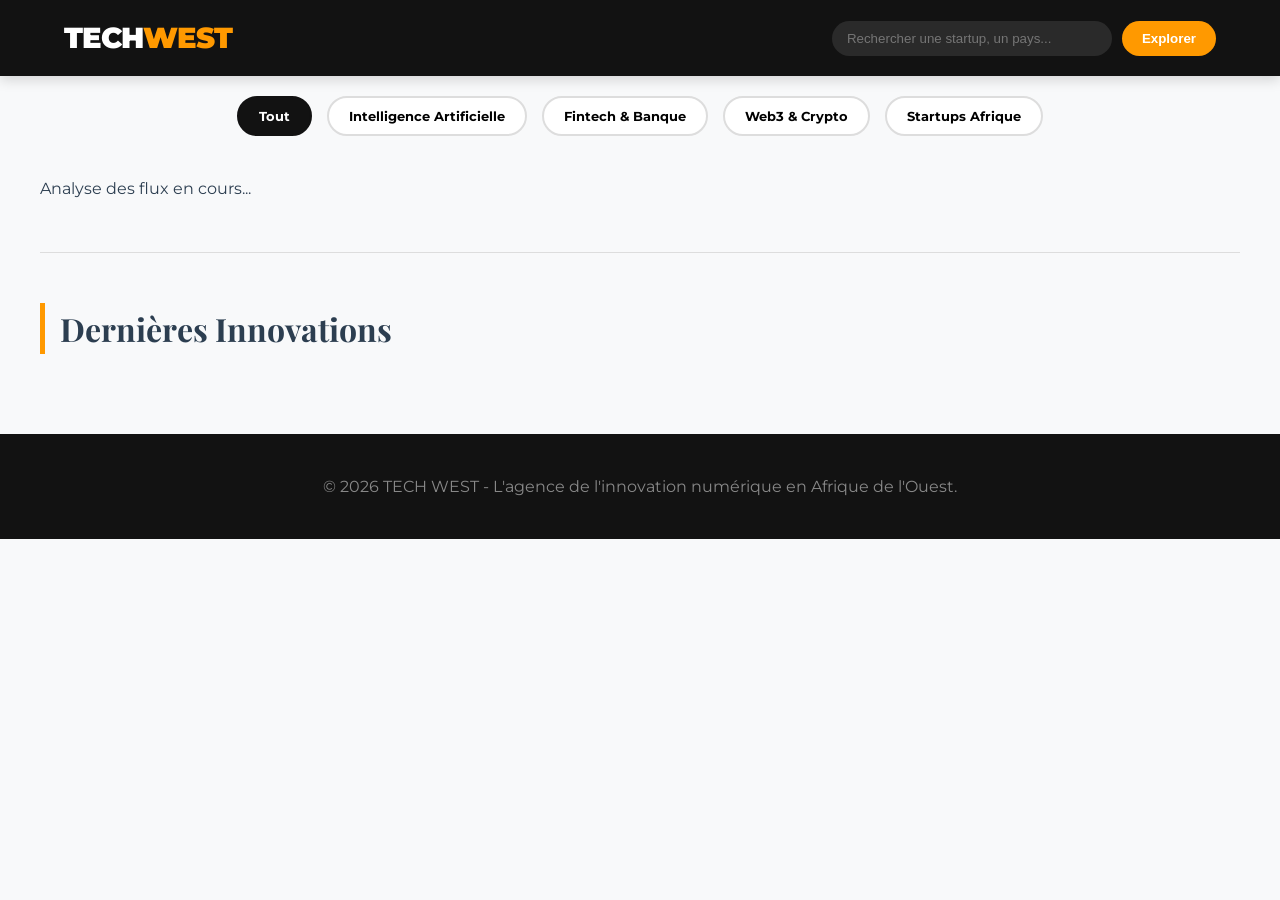
==== index.html @ 717b01f4 "oficiel" ====
<!DOCTYPE html>
<html lang="fr">
<head>
    <meta charset="UTF-8">
    <meta name="viewport" content="width=device-width, initial-scale=1.0">
    <title>Tech West | Le média de l'innovation</title>
    <link href="https://fonts.googleapis.com/css2?family=Montserrat:wght@400;700;900&family=Playfair+Display:wght@700&display=swap" rel="stylesheet">
    <link rel="stylesheet" href="style.css">
    <link rel="manifest" href="manifest.json">
    <script>
    if ('serviceWorker' in navigator) {
        navigator.serviceWorker.register('sw.js');
    }
    </script>
    <link rel="apple-touch-icon" href="https://via.placeholder.com/192x192/FF9900/FFFFFF?text=TW">
    </head>
<body>

    <nav class="navbar">
        <div class="nav-container">
            <a href="#" class="logo">TECH<span>WEST</span></a>
            <div class="search-area">
                <input type="text" id="searchInput" placeholder="Rechercher une startup, un pays...">
                <button id="searchBtn">Explorer</button>
            </div>
        </div>
    </nav>


    <div class="category-filters">
        <button class="filter-btn active" onclick="filterTech('all')">Tout</button>
        <button class="filter-btn" onclick="filterTech('IA')">Intelligence Artificielle</button>
        <button class="filter-btn" onclick="filterTech('Fintech')">Fintech & Banque</button>
        <button class="filter-btn" onclick="filterTech('Crypto')">Web3 & Crypto</button>
        <button class="filter-btn" onclick="filterTech('Startup')">Startups Afrique</button>
    </div>


    <main class="main-content">
        
        <section id="hero-article" class="hero-section">
            <div class="loader-placeholder">Analyse des flux en cours...</div>
        </section>

        <hr class="separator">

        <h2 class="section-title">Dernières Innovations</h2>
        <section id="news-grid" class="news-grid">
            </section>

    </main>

    <footer>
        <p>&copy; 2026 TECH WEST - L'agence de l'innovation numérique en Afrique de l'Ouest.</p>
    </footer>



    <div id="articleModal" class="modal">
        <div class="modal-content">
            <span class="close-modal">&times; Fermer</span>
            <div id="modalBody">
                </div>
            
            <div class="ads-banner">
                <h3>Besoin d'un projet digital performant ?</h3>
                <p>Le design qui parle, le code qui agit. De la conception à la mise en ligne, nous réalisons vos ambitions.</p>
                <a href="https://agnissanv.github.io/Portofolio_Agnissan_Isaac.io/" class="btn-ads" target="_blank">Contacter IDS Tech</a>
            </div>
        </div>
    </div>

    <script src="script.js"></script>
</body>
</html>
---- style.css ----
/* VARIABLES DE DESIGN */
:root {
    --primary: #FF9900;    /* Orange Tech West */
    --secondary: #00A859;  /* Vert Innovation */
    --dark: #121212;       /* Noir profond pour le sérieux */
    --gray-bg: #f8f9fa;    /* Gris très clair pour le fond */
    --text-main: #2c3e50;
    --transition: all 0.4s cubic-bezier(0.165, 0.84, 0.44, 1);
}

/* RESET & BASE */
* {
    margin: 0;
    padding: 0;
    box-box-sizing: border-box;
}

body {
    font-family: 'Montserrat', sans-serif;
    background-color: var(--gray-bg);
    color: var(--text-main);
    line-height: 1.6;
}

/* NAVIGATION */
.navbar {
    background: var(--dark);
    padding: 15px 5%;
    position: sticky;
    top: 0;
    z-index: 1000;
    box-shadow: 0 4px 12px rgba(0,0,0,0.15);
}

.nav-container {
    max-width: 1200px;
    margin: 0 auto;
    display: flex;
    justify-content: space-between;
    align-items: center;
}

.logo {
    font-weight: 900;
    font-size: 1.8rem;
    color: white;
    text-decoration: none;
    letter-spacing: -1px;
}

.logo span { color: var(--primary); }

.search-area { display: flex; gap: 10px; }

.search-area input {
    padding: 10px 15px;
    border-radius: 25px;
    border: none;
    background: #2a2a2a;
    color: white;
    width: 250px;
}

.search-area button {
    padding: 10px 20px;
    border-radius: 25px;
    border: none;
    background: var(--primary);
    color: white;
    font-weight: bold;
    cursor: pointer;
    transition: var(--transition);
}

.search-area button:hover { opacity: 0.9; transform: scale(1.05); }

/* MAIN CONTENT */
.main-content {
    max-width: 1200px;
    margin: 40px auto;
    padding: 0 20px;
}

.section-title {
    font-family: 'Playfair Display', serif;
    font-size: 2rem;
    margin: 40px 0 20px;
    border-left: 5px solid var(--primary);
    padding-left: 15px;
}

.separator {
    border: 0;
    height: 1px;
    background: #ddd;
    margin: 50px 0;
}

/* HERO SECTION (À LA UNE) */
.hero-card {
    position: relative;
    height: 550px;
    border-radius: 24px;
    overflow: hidden;
    cursor: pointer;
    box-shadow: 0 20px 40px rgba(0,0,0,0.2);
    transition: var(--transition);
}

.hero-card img {
    width: 100%;
    height: 100%;
    object-fit: cover;
    transition: var(--transition);
}

.hero-card:hover img { transform: scale(1.05); }

.hero-overlay {
    position: absolute;
    bottom: 0;
    left: 0;
    right: 0;
    padding: 60px 40px 40px;
    background: linear-gradient(to top, rgba(0,0,0,0.95), rgba(0,0,0,0.6), transparent);
    color: white;
}

.hero-overlay span {
    background: var(--primary);
    padding: 5px 12px;
    font-size: 0.8rem;
    font-weight: bold;
    border-radius: 4px;
    margin-bottom: 15px;
    display: inline-block;
}

.hero-overlay h2 {
    font-size: 2.8rem;
    margin-bottom: 15px;
    line-height: 1.1;
}

/* GRID DES NEWS */
.news-grid {
    display: grid;
    grid-template-columns: repeat(auto-fill, minmax(320px, 1fr));
    gap: 30px;
    margin-bottom: 60px;
}

.card {
    background: white;
    border-radius: 16px;
    overflow: hidden;
    border: 1px solid #eee;
    transition: var(--transition);
}

.card:hover {
    transform: translateY(-10px);
    box-shadow: 0 15px 30px rgba(0,0,0,0.1);
}

.card img {
    width: 100%;
    height: 220px;
    object-fit: cover;
}

.card-content { padding: 20px; }

.card-content h3 {
    font-size: 1.2rem;
    margin-bottom: 15px;
    color: var(--dark);
    display: -webkit-box;
    -webkit-line-clamp: 3;
    -webkit-box-orient: vertical;
    overflow: hidden;
}

.btn-read {
    display: inline-block;
    padding: 8px 0;
    color: var(--primary);
    text-decoration: none;
    font-weight: bold;
    font-size: 0.9rem;
    border-bottom: 2px solid transparent;
    transition: 0.3s;
}

.btn-read:hover { border-bottom-color: var(--primary); }

/* FOOTER */
footer {
    background: var(--dark);
    color: #888;
    text-align: center;
    padding: 40px;
    margin-top: 60px;
}

/* RESPONSIVE */
@media (max-width: 768px) {
    .hero-card { height: 400px; }
    .hero-overlay h2 { font-size: 1.8rem; }
    .search-area input { width: 150px; }
    .navbar .logo { font-size: 1.4rem; }
}




/* La fenêtre modale */
.modal {
    display: none; 
    position: fixed;
    z-index: 2000;
    left: 0; top: 0;
    width: 100%; height: 100%;
    background-color: rgba(0,0,0,0.9);
    overflow-y: auto;
}

.modal-content {
    background-color: white;
    margin: 2% auto;
    padding: 40px;
    width: 80%;
    max-width: 800px;
    border-radius: 20px;
    position: relative;
}

.close-modal {
    position: absolute;
    top: 20px; right: 30px;
    font-size: 1.5rem;
    cursor: pointer;
    font-weight: bold;
    color: var(--dark);
}

/* Style de l'article dans la modale */
#modalBody img { width: 100%; border-radius: 10px; margin-bottom: 20px; }
#modalBody h2 { font-size: 2.2rem; margin-bottom: 20px; font-family: 'Playfair Display', serif; }
#modalBody p { font-size: 1.2rem; color: #444; line-height: 1.8; }

/* LA BANNIÈRE PUB (IDS Tech) */
.ads-banner {
    margin-top: 50px;
    padding: 30px;
    background: var(--dark);
    color: white;
    border-radius: 15px;
    text-align: center;
    border: 2px solid var(--primary);
}

.btn-ads {
    display: inline-block;
    margin-top: 15px;
    padding: 12px 25px;
    background: var(--primary);
    color: white;
    text-decoration: none;
    border-radius: 5px;
    font-weight: bold;
}


.category-filters {
    display: flex;
    justify-content: center;
    gap: 15px;
    margin: 20px 0;
    flex-wrap: wrap; /* Pour que ça reste propre sur mobile */
}

.filter-btn {
    padding: 10px 20px;
    border-radius: 30px;
    border: 2px solid #ddd;
    background: white;
    font-weight: bold;
    cursor: pointer;
    transition: all 0.3s ease;
    font-family: 'Montserrat', sans-serif;
}

.filter-btn:hover {
    border-color: var(--primary);
    color: var(--primary);
}

.filter-btn.active {
    background: var(--dark);
    color: white;
    border-color: var(--dark);
}
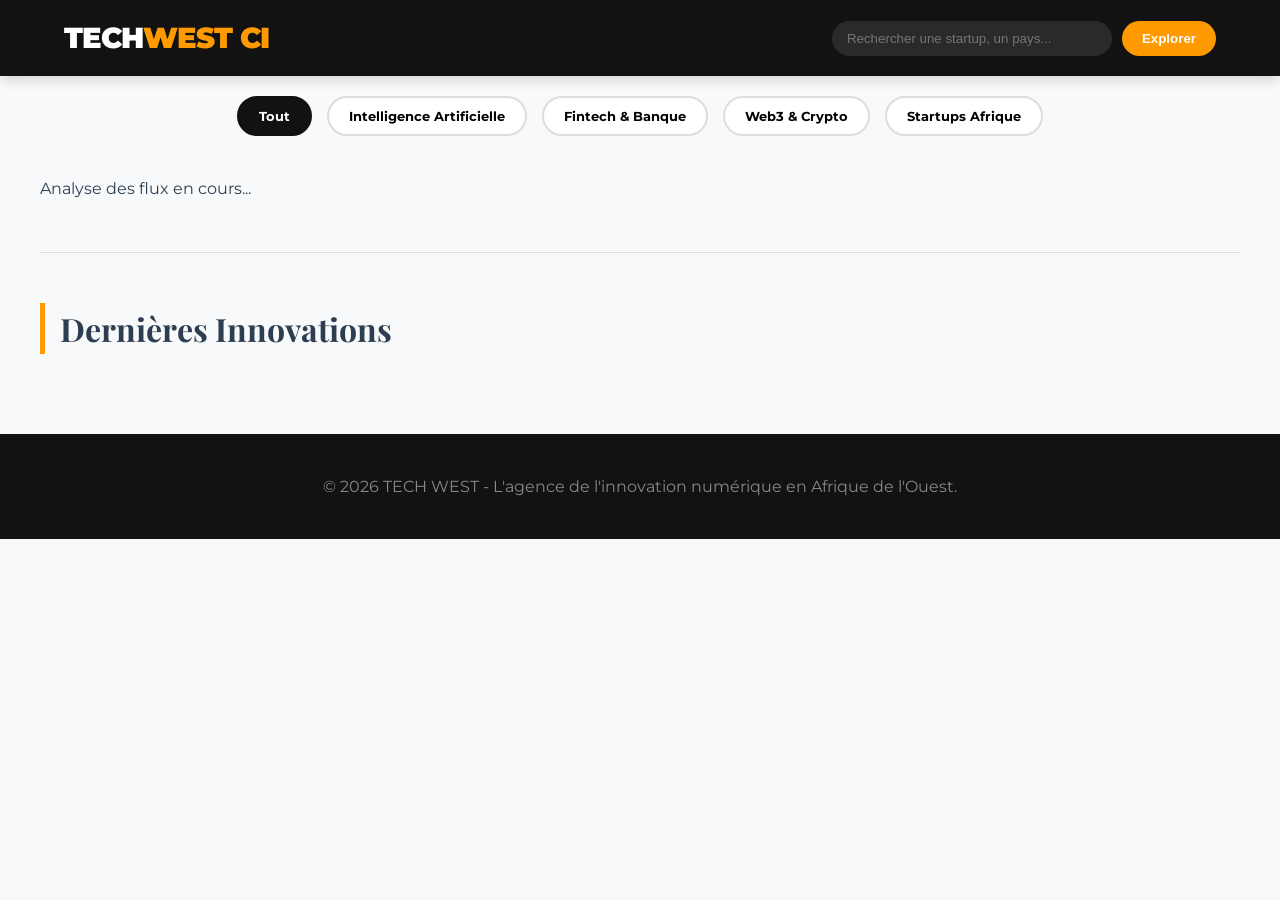
==== commit 14228054: "jj" ====
--- a/index.html
+++ b/index.html
@@ -18,7 +18,7 @@
 
     <nav class="navbar">
         <div class="nav-container">
-            <a href="#" class="logo">TECH<span>WEST</span></a>
+            <a href="#" class="logo">TECH<span>WEST CI</span></a>
             <div class="search-area">
                 <input type="text" id="searchInput" placeholder="Rechercher une startup, un pays...">
                 <button id="searchBtn">Explorer</button>
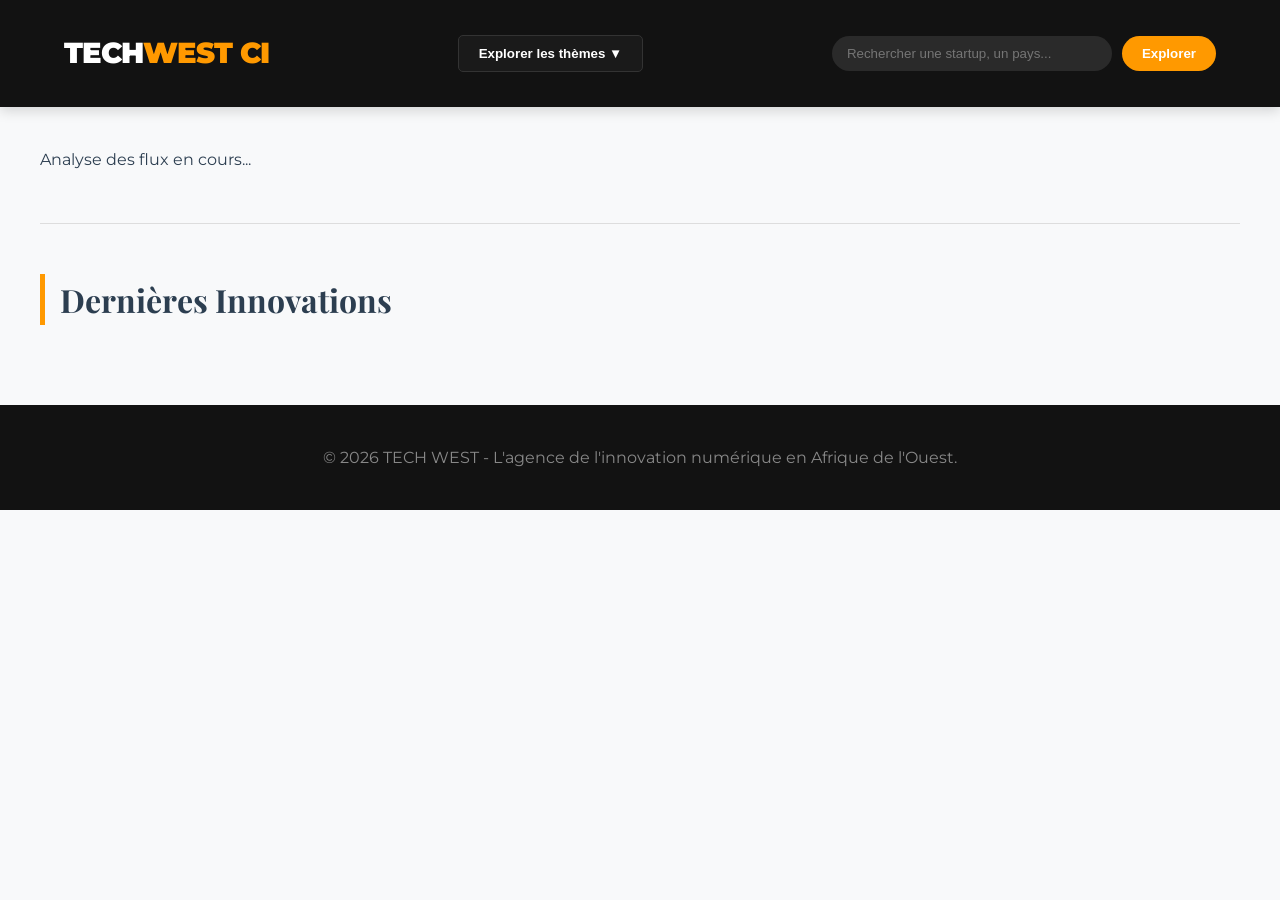
==== commit 5a75e61e: "gg" ====
--- a/index.html
+++ b/index.html
@@ -19,6 +19,23 @@
     <nav class="navbar">
         <div class="nav-container">
             <a href="#" class="logo">TECH<span>WEST CI</span></a>
+
+
+            <div class="category-filters">
+                <div class="custom-dropdown">
+                    <button class="dropdown-toggle" id="current-category">Explorer les thèmes ▼</button>
+                    <div class="dropdown-menu">
+                        <button class="filter-btn active" onclick="selectCategory('all', 'Tout')">Tout</button>
+                        <button class="filter-btn" onclick="selectCategory('IA', 'Intelligence Artificielle')">Intelligence Artificielle</button>
+                        <button class="filter-btn" onclick="selectCategory('Fintech', 'Fintech & Banque')">Fintech & Banque</button>
+                        <button class="filter-btn" onclick="selectCategory('Crypto', 'Web3 & Crypto')">Web3 & Crypto</button>
+                        <button class="filter-btn" onclick="selectCategory('Startup', 'Startups Afrique')">Startups Afrique</button>
+                    </div>
+                </div>
+            </div>
+
+
+
             <div class="search-area">
                 <input type="text" id="searchInput" placeholder="Rechercher une startup, un pays...">
                 <button id="searchBtn">Explorer</button>
@@ -27,14 +44,7 @@
     </nav>
 
 
-    <div class="category-filters">
-        <button class="filter-btn active" onclick="filterTech('all')">Tout</button>
-        <button class="filter-btn" onclick="filterTech('IA')">Intelligence Artificielle</button>
-        <button class="filter-btn" onclick="filterTech('Fintech')">Fintech & Banque</button>
-        <button class="filter-btn" onclick="filterTech('Crypto')">Web3 & Crypto</button>
-        <button class="filter-btn" onclick="filterTech('Startup')">Startups Afrique</button>
-    </div>
-
+    
 
     <main class="main-content">
         
--- a/style.css
+++ b/style.css
@@ -300,4 +300,68 @@
     background: var(--dark);
     color: white;
     border-color: var(--dark);
+}
+
+
+/* Conteneur principal */
+.custom-dropdown {
+    position: relative;
+    display: inline-block;
+}
+
+/* Le bouton principal */
+.dropdown-toggle {
+    background: #1a1a1a;
+    color: white;
+    padding: 10px 20px;
+    border: 1px solid #333;
+    border-radius: 5px;
+    cursor: pointer;
+    font-weight: bold;
+    transition: 0.3s;
+}
+
+/* La bande qui se déroule (le menu) */
+.dropdown-menu {
+    display: none; /* Caché par défaut */
+    position: absolute;
+    top: 100%;
+    left: 0;
+    background: #1a1a1a;
+    min-width: 220px;
+    box-shadow: 0px 8px 16px rgba(0,0,0,0.5);
+    z-index: 1000;
+    border: 1px solid #333;
+    border-radius: 5px;
+    margin-top: 5px;
+    overflow: hidden; /* Pour que les boutons ne dépassent pas des bords arrondis */
+}
+
+/* Affichage au survol (ou tu peux gérer au clic en JS) */
+.custom-dropdown:hover .dropdown-menu {
+    display: block;
+    animation: slideDown 0.2s ease-out;
+}
+
+/* Les boutons à l'intérieur de la bande */
+.dropdown-menu .filter-btn {
+    width: 100%;
+    text-align: left;
+    padding: 12px 15px;
+    background: none;
+    border: none;
+    color: #ccc;
+    cursor: pointer;
+    transition: 0.2s;
+}
+
+.dropdown-menu .filter-btn:hover {
+    background: #FF9900;
+    color: black;
+}
+
+/* Animation de déroulement */
+@keyframes slideDown {
+    from { opacity: 0; transform: translateY(-10px); }
+    to { opacity: 1; transform: translateY(0); }
 }
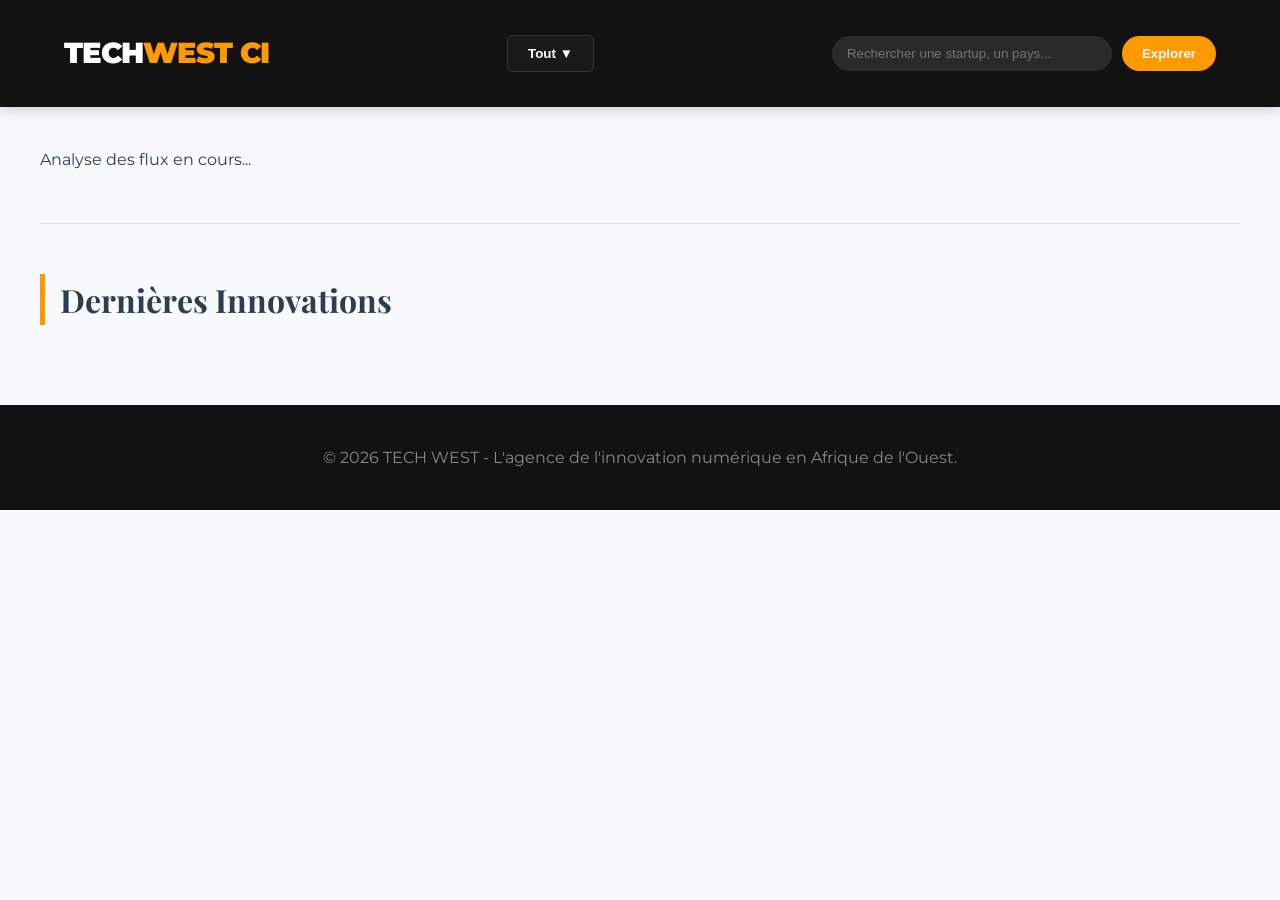
==== commit 31d23052: "j" ====
--- a/index.html
+++ b/index.html
@@ -23,7 +23,7 @@
 
             <div class="category-filters">
                 <div class="custom-dropdown">
-                    <button class="dropdown-toggle" id="current-category">Explorer les thèmes ▼</button>
+                    <button class="dropdown-toggle" id="current-category">Tout ▼</button>
                     <div class="dropdown-menu">
                         <button class="filter-btn active" onclick="selectCategory('all', 'Tout')">Tout</button>
                         <button class="filter-btn" onclick="selectCategory('IA', 'Intelligence Artificielle')">Intelligence Artificielle</button>
--- a/style.css
+++ b/style.css
@@ -230,7 +230,7 @@
     margin: 2% auto;
     padding: 40px;
     width: 80%;
-    max-width: 800px;
+    max-width: 1000px;
     border-radius: 20px;
     position: relative;
 }
@@ -238,7 +238,7 @@
 .close-modal {
     position: absolute;
     top: 20px; right: 30px;
-    font-size: 1.5rem;
+    font-size: 1rem;
     cursor: pointer;
     font-weight: bold;
     color: var(--dark);
@@ -246,8 +246,8 @@
 
 /* Style de l'article dans la modale */
 #modalBody img { width: 100%; border-radius: 10px; margin-bottom: 20px; }
-#modalBody h2 { font-size: 2.2rem; margin-bottom: 20px; font-family: 'Playfair Display', serif; }
-#modalBody p { font-size: 1.2rem; color: #444; line-height: 1.8; }
+#modalBody h2 { font-size: 2rem; margin-bottom: 20px; font-family: 'Playfair Display', serif; }
+#modalBody p { font-size: 1rem; color: #444; line-height: 1.8; }
 
 /* LA BANNIÈRE PUB (IDS Tech) */
 .ads-banner {
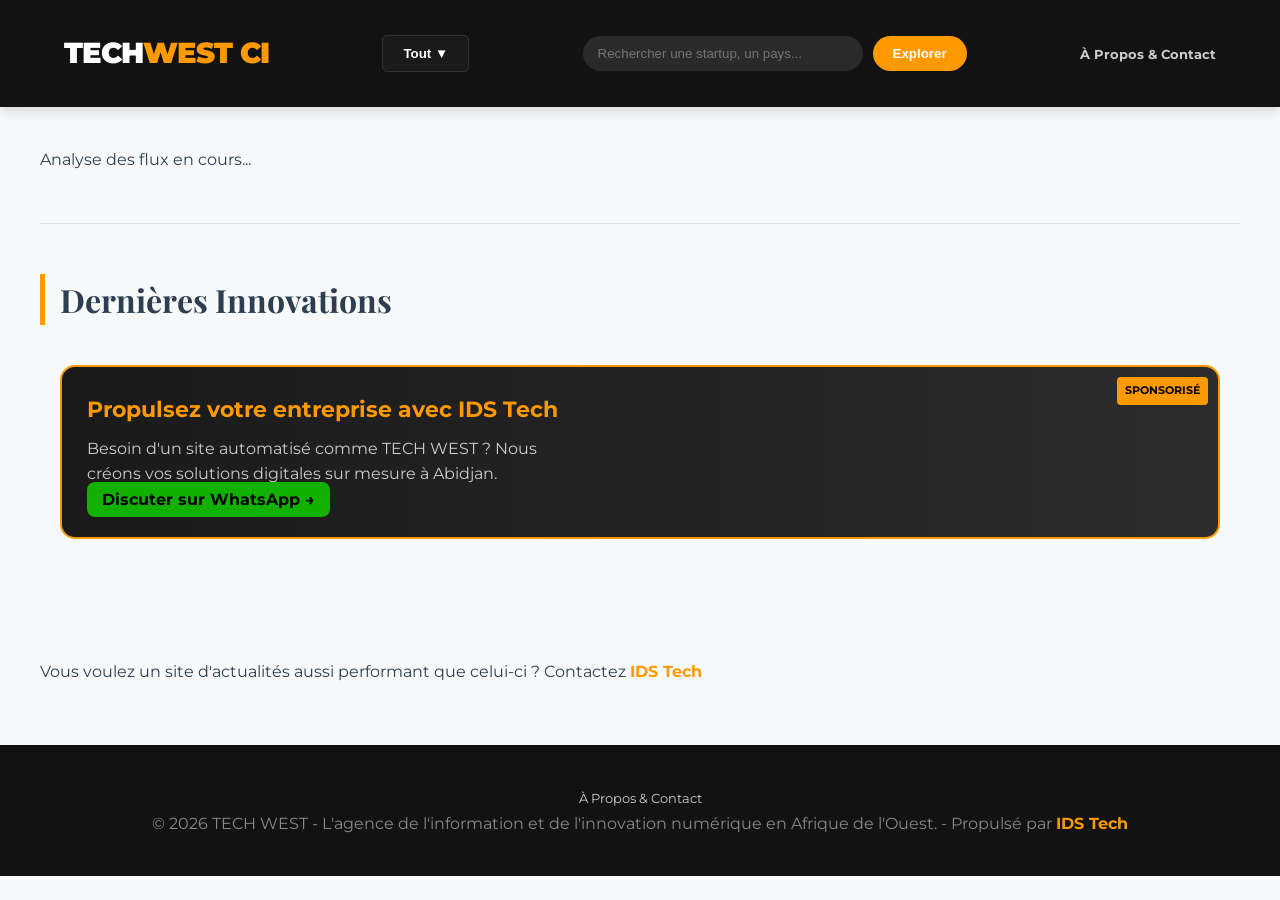
==== commit 9843b1e9: "n" ====
--- a/index.html
+++ b/index.html
@@ -40,6 +40,8 @@
                 <input type="text" id="searchInput" placeholder="Rechercher une startup, un pays...">
                 <button id="searchBtn">Explorer</button>
             </div>
+                        <p><a href="#" onclick="toggleAbout()" style="color:#ccc; font-size:0.8rem;" class="abouto"><b>À Propos & Contact</b></a></p>
+
         </div>
     </nav>
 
@@ -55,13 +57,28 @@
         <hr class="separator">
 
         <h2 class="section-title">Dernières Innovations</h2>
+
+        <div class="ad-banner-container">
+            <div class="ad-card">
+                <div class="ad-badge">SPONSORISÉ</div>
+                <div class="ad-content">
+                    <div class="ad-text">
+                        <h3>Propulsez votre entreprise avec IDS Tech</h3>
+                        <p>Besoin d'un site automatisé comme TECH WEST ? Nous créons vos solutions digitales sur mesure à Abidjan.</p>
+                    </div>
+                    <a href="https://wa.me/2250769398708" class="ad-button">Discuter sur WhatsApp →</a>
+                </div>
+            </div>
+        </div>
+
         <section id="news-grid" class="news-grid">
             </section>
-
+            <p class="cta_perso">Vous voulez un site d'actualités aussi performant que celui-ci ? Contactez <a href="https://agnissanv.github.io/Portofolio_Agnissan_Isaac.io/#portfolio" target="_blank"><span>IDS Tech</span></a></p>
     </main>
 
     <footer>
-        <p>&copy; 2026 TECH WEST - L'agence de l'innovation numérique en Afrique de l'Ouest.</p>
+        <p><a href="#" onclick="toggleAbout()" style="color:#ccc; font-size:0.8rem;">À Propos & Contact</a></p>
+        <p>&copy; 2026 TECH WEST - L'agence de l'information et de l'innovation numérique en Afrique de l'Ouest. - Propulsé par <a href="#" onclick="toggleAbout()" style="color:#FF9900; text-decoration:none; font-weight:bold;">IDS Tech</a></p>
     </footer>
 
 
@@ -80,6 +97,41 @@
         </div>
     </div>
 
+
+
+
+
+
+    <div id="about-section" class="about-modal">
+    <div class="about-content">
+        <span class="close-about" onclick="toggleAbout()">&times; Fermer</span>
+        
+        <div class="about-grid">
+            <div class="about-text">
+                <h2>À propos de TECH WEST</h2>
+                <p><strong>L'innovation à portée de main.</strong></p>
+                <p>TECH WEST est la première plateforme automatisée dédiée à l'actualité technologique en Afrique de l'Ouest. Propulsé par l'agence <strong>IDS Tech</strong>, notre moteur fusionne les meilleures sources mondiales pour vous offrir une vision claire sur l'IA, la Fintech et les Startups.</p>
+                
+                <h3>Nos Services</h3>
+                <ul>
+                    <li>✅ Création de plateformes Web & Mobile</li>
+                    <li>✅ Automatisation de flux de données</li>
+                    <li>✅ Design UI/UX & Branding</li>
+                </ul>
+            </div>
+
+            <div class="contact-form">
+                <h3>Collaborer avec nous</h3>
+                <form id="contactForm">
+                    <input type="text" placeholder="Votre Nom" required>
+                    <input type="email" placeholder="Votre Email" required>
+                    <textarea placeholder="Votre message ou projet de publicité..." rows="5" required></textarea>
+                    <button type="submit" class="ad-button">Envoyer le message</button>
+                </form>
+            </div>
+        </div>
+    </div>
+</div>
     <script src="script.js"></script>
 </body>
 </html>
--- a/style.css
+++ b/style.css
@@ -14,7 +14,10 @@
     padding: 0;
     box-box-sizing: border-box;
 }
-
+a {
+    color: inherit;
+    text-decoration: none;
+}
 body {
     font-family: 'Montserrat', sans-serif;
     background-color: var(--gray-bg);
@@ -72,7 +75,11 @@
     transition: var(--transition);
 }
 
-.search-area button:hover { opacity: 0.9; transform: scale(1.05); }
+.search-area button:hover { 
+    opacity: 0.9; transform: scale(1.05); 
+}
+
+
 
 /* MAIN CONTENT */
 .main-content {
@@ -142,12 +149,84 @@
     line-height: 1.1;
 }
 
+
+.ad-banner-container {
+    padding: 20px;
+    max-width: 1200px;
+    margin: 0 auto;
+}
+
+.ad-card {
+    background: linear-gradient(90deg, #1a1a1a 0%, #2c2c2c 100%);
+    border: 2px solid #FF9900;
+    border-radius: 15px;
+    padding: 25px;
+    display: flex;
+    justify-content: space-between;
+    align-items: center;
+    position: relative;
+    overflow: hidden;
+}
+
+.ad-badge {
+    position: absolute;
+    top: 10px;
+    right: 10px;
+    background: #FF9900;
+    color: black;
+    font-size: 0.7rem;
+    font-weight: bold;
+    padding: 5px 8px;
+    border-radius: 4px;
+}
+
+.ad-text h3 {
+    color: #FF9900;
+    margin-bottom: 8px;
+    font-size: 1.4rem;
+}
+
+.ad-text p {
+    color: #ccc;
+    font-size: 1rem;
+    max-width: 500px;
+}
+
+.ad-button {
+    background: #12b100;
+    color: black;
+    padding: 8px 15px;
+    border-radius: 8px;
+    text-decoration: none;
+    font-weight: bold;
+    transition: 0.3s;
+    white-space: nowrap;
+}
+
+.ad-button:hover {
+    background: #074b00;
+    transform: scale(1.05);
+}
+
+/* Responsive Mobile */
+@media (max-width: 768px) {
+    .ad-card {
+        flex-direction: column;
+        text-align: center;
+        gap: 20px;
+    }
+    .ad-text p {
+        font-size: 0.9rem;
+    }
+}
+
 /* GRID DES NEWS */
 .news-grid {
     display: grid;
     grid-template-columns: repeat(auto-fill, minmax(320px, 1fr));
     gap: 30px;
     margin-bottom: 60px;
+    padding: 20px;
 }
 
 .card {
@@ -360,8 +439,128 @@
     color: black;
 }
 
+.cta_perso span {
+    color: var(--primary);
+    font-weight: bold;
+    cursor: pointer;
+    transition: 0.3s;
+}
+.cta_perso span:hover {
+    color: var(--secondary);
+    transform: scale(1.05);
+}
+
 /* Animation de déroulement */
 @keyframes slideDown {
     from { opacity: 0; transform: translateY(-10px); }
     to { opacity: 1; transform: translateY(0); }
+}
+
+
+/* --- ADAPTATION MOBILE --- */
+@media (max-width: 768px) {
+    /* 1. On empile les éléments de la barre de navigation */
+    .nav-container {
+        flex-direction: column;
+        gap: 10px;
+        padding: 10px;
+    }
+    nav .abouto {
+        display: none; /* On cache le lien "À Propos" dans la nav pour le mettre dans le footer */
+    }
+
+    /* 2. On ajuste la zone de recherche pour qu'elle prenne toute la largeur */
+    .search-area {
+        width: 80%;
+        display: flex;
+        gap: 5px;
+    }
+
+    .search-area input {
+        width: 100%; /* L'input prend la place restante */
+    }
+
+    /* 3. On réduit la taille du texte de la "Une" pour mobile */
+    .hero-overlay h2 {
+        font-size: 1.4rem;
+    }
+
+    .hero-overlay p {
+        font-size: 0.9rem;
+        display: -webkit-box;
+        -webkit-line-clamp: 2; /* On coupe le texte plus court sur mobile */
+        -webkit-box-orient: vertical;
+        overflow: hidden;
+    }
+
+    /* 4. On passe la grille sur une seule colonne propre */
+    #news-grid {
+        grid-template-columns: 1fr;
+        padding: 10px;
+    }
+
+    /* 5. On ajuste la modale (lecture) pour qu'elle soit plein écran */
+    .modal-content {
+        width: 95%;
+        margin: 5% auto;
+        padding: 15px;
+    }
+}
+
+
+
+.about-modal {
+    display: none;
+    position: fixed;
+    z-index: 2000;
+    left: 0;
+    top: 0;
+    width: 100%;
+    height: 100%;
+    background-color: rgba(0,0,0,0.9);
+    overflow-y: auto;
+}
+
+.about-content {
+    background: #1a1a1a;
+    margin: 5% auto;
+    padding: 40px;
+    border: 1px solid #333;
+    width: 80%;
+    border-radius: 15px;
+    color: white;
+}
+
+.close-about {
+    float: right;
+    cursor: pointer;
+    font-weight: bold;
+    color: #FF9900;
+}
+
+.about-grid {
+    display: grid;
+    grid-template-columns: 1fr 1fr;
+    gap: 40px;
+    margin-top: 20px;
+}
+
+.about-text h2 { color: #FF9900; margin-bottom: 20px; }
+.about-text h3 { margin-top: 20px; color: #fff; }
+.about-text ul { list-style: none; padding: 0; margin-top: 10px; }
+.about-text li { margin-bottom: 10px; color: #ccc; }
+
+.contact-form input, .contact-form textarea {
+    width: 100%;
+    padding: 12px;
+    margin-bottom: 15px;
+    background: #252525;
+    border: 1px solid #444;
+    color: white;
+    border-radius: 5px;
+}
+
+@media (max-width: 768px) {
+    .about-grid { grid-template-columns: 1fr; }
+    .about-content { width: 95%; padding: 20px; }
 }
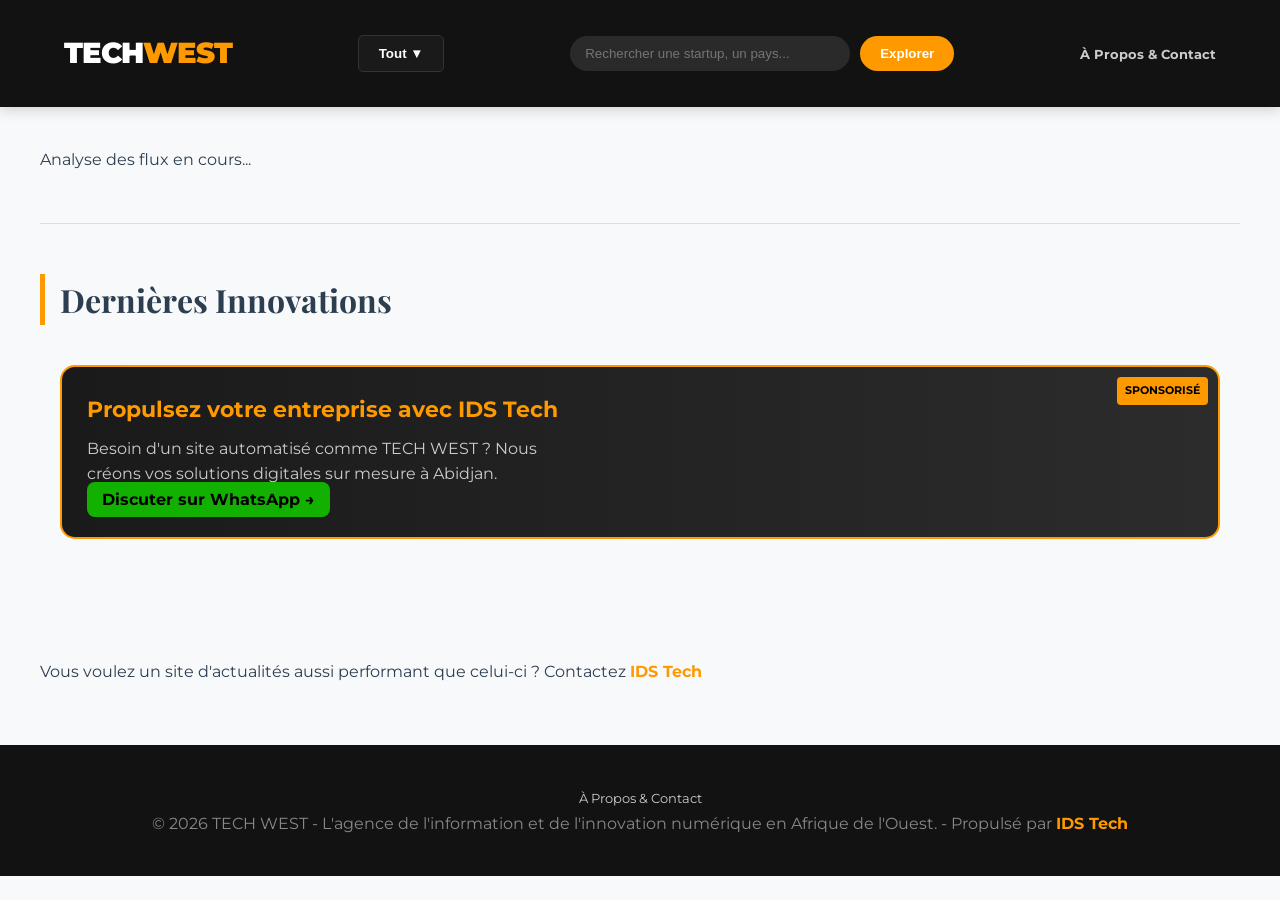
==== commit 45d3ddf9: "k" ====
--- a/index.html
+++ b/index.html
@@ -4,9 +4,14 @@
     <meta charset="UTF-8">
     <meta name="viewport" content="width=device-width, initial-scale=1.0">
     <title>Tech West | Le média de l'innovation</title>
+    <meta name="description" content="Toute l'actualité tech, IA et Startup en Afrique de l'Ouest en temps réel.">
+    <meta property="og:title" content="TECH WEST CI">
+    <meta property="og:image" content="image-de-presentation.jpg">
+    <meta property="og:url" content="https://tech-west.vercel.app">
     <link href="https://fonts.googleapis.com/css2?family=Montserrat:wght@400;700;900&family=Playfair+Display:wght@700&display=swap" rel="stylesheet">
     <link rel="stylesheet" href="style.css">
     <link rel="manifest" href="manifest.json">
+    <link rel="icon" type="image/png" href="imgs/favicon_io/favicon.ico">
     <script>
     if ('serviceWorker' in navigator) {
         navigator.serviceWorker.register('sw.js');
@@ -18,7 +23,7 @@
 
     <nav class="navbar">
         <div class="nav-container">
-            <a href="#" class="logo">TECH<span>WEST CI</span></a>
+            <a href="#" class="logo">TECH<span>WEST</span></a>
 
 
             <div class="category-filters">
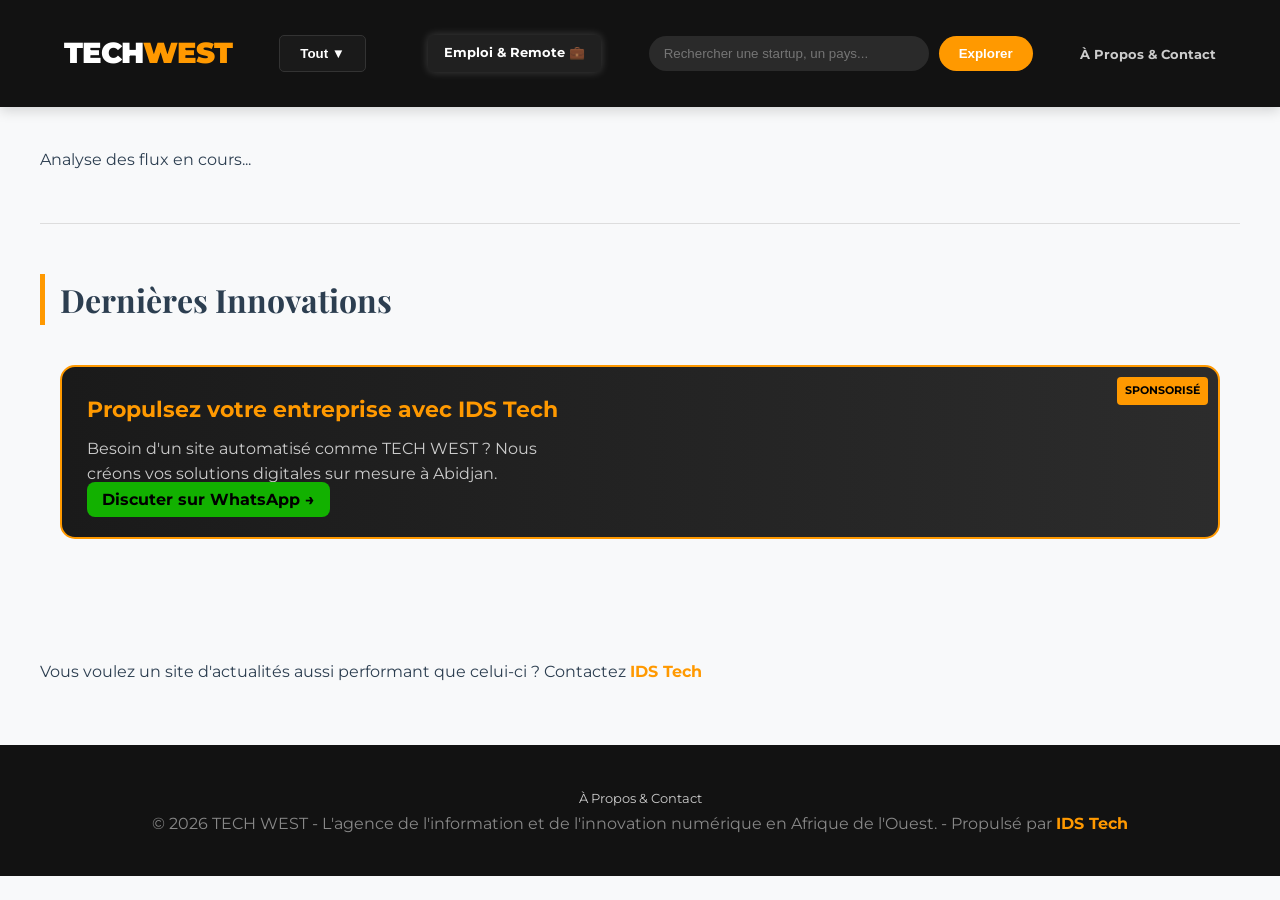
==== commit e437bb95: "h" ====
--- a/index.html
+++ b/index.html
@@ -40,11 +40,12 @@
             </div>
 
 
-
+            <a href="jobs.html" class="job-cta-btn" style="color:#ffffff; font-size:0.8rem;"><b>Emploi & Remote 💼</b></a>
             <div class="search-area">
                 <input type="text" id="searchInput" placeholder="Rechercher une startup, un pays...">
                 <button id="searchBtn">Explorer</button>
             </div>
+            
                         <p><a href="#" onclick="toggleAbout()" style="color:#ccc; font-size:0.8rem;" class="abouto"><b>À Propos & Contact</b></a></p>
 
         </div>
--- a/style.css
+++ b/style.css
@@ -49,6 +49,36 @@
     color: white;
     text-decoration: none;
     letter-spacing: -1px;
+}
+
+/* Design du bouton JOB WEST dans la nav */
+.job-cta-btn {
+    background: #202020; /* Vert Succès / Argent */
+    color: #000;
+    font-weight: bold;
+    text-decoration: none;
+    padding: 8px 16px;
+    border-radius: 6px;
+    font-size: 0.9rem;
+    margin-left: 15px;
+    transition: all 0.3s ease;
+    box-shadow: 0 0 10px rgba(255, 255, 255, 0.2);
+    white-space: nowrap; /* Empêche le texte de se couper sur 2 lignes */
+}
+
+.job-cta-btn:hover {
+    background: #fff;
+    transform: translateY(-2px);
+    box-shadow: 0 4px 15px rgba(0, 230, 118, 0.4);
+}
+
+/* Ajustement Mobile */
+@media (max-width: 768px) {
+    .job-cta-btn {
+        margin: 10px 0;
+        text-align: center;
+        display: block;
+    }
 }
 
 .logo span { color: var(--primary); }
